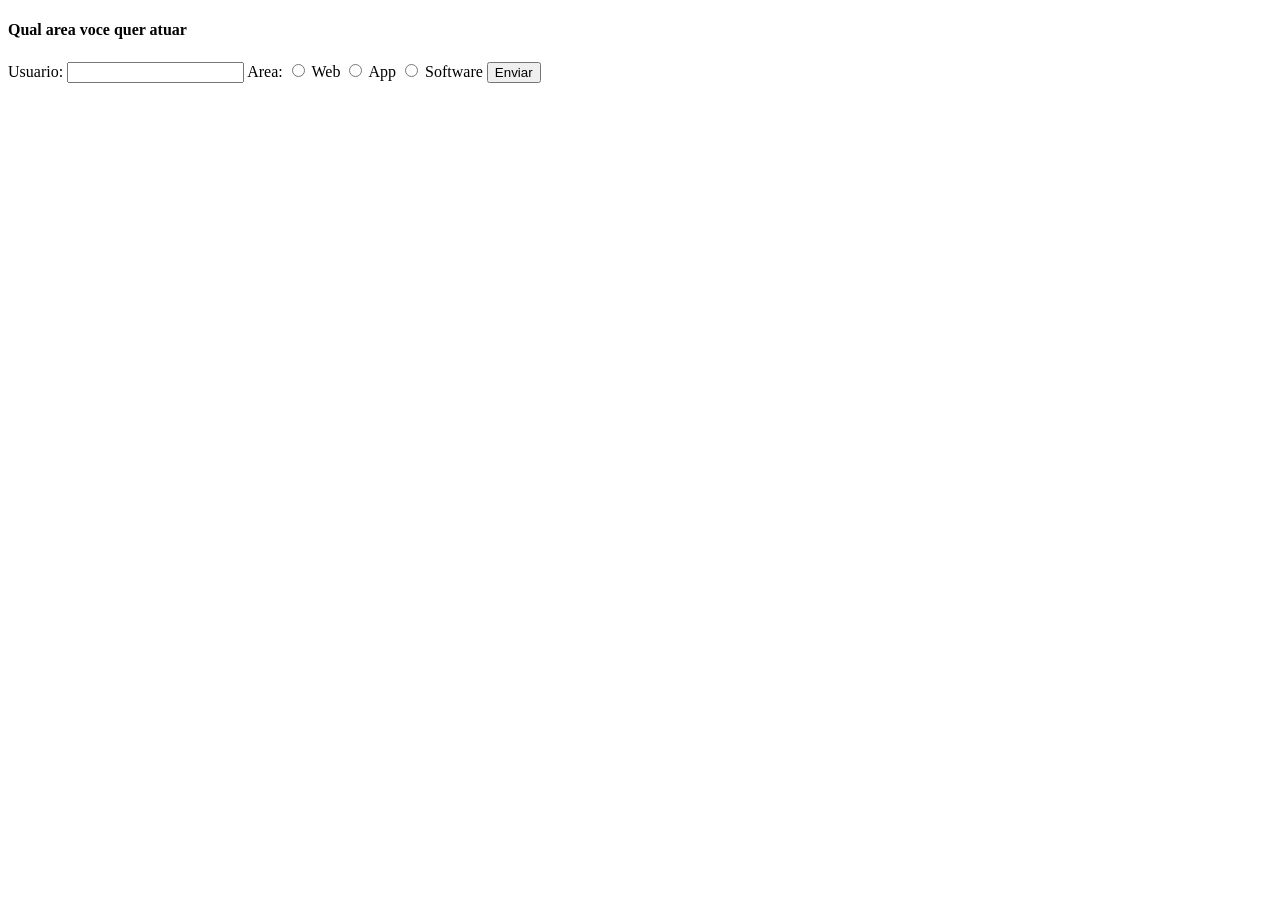
==== Forms/index.html @ b3f2922a "Primeiro Formulario HTML" ====
<!DOCTYPE html>
<html lang="pt-BR">
<head>
    <meta charset="UTF-8">
    <meta name="viewport" content="width=device-width, initial-scale=1.0">
    <title>Formularios</title>
</head>
<body>
    <form action="" method="get">
        <h4>Qual area voce quer atuar</h4>
        <label for="nome">Usuario: </label>
        <input type="text" name="nome" id="nome" required>

        <label for="area">Area: </label>

        <input type="radio" name="area" id="areaweb" value="web" required> 
        <label for="areaweb">Web</label>

        <input type="radio" name="area" id="areaapp" value="app" required>
        <label for="areaapp">App</label>

        <input type="radio" name="area" id="areasoft" value="Software" required>
        <label for="areasoft">Software</label>

        <button type="submit">Enviar</button>
    </form>
</body>
</html>
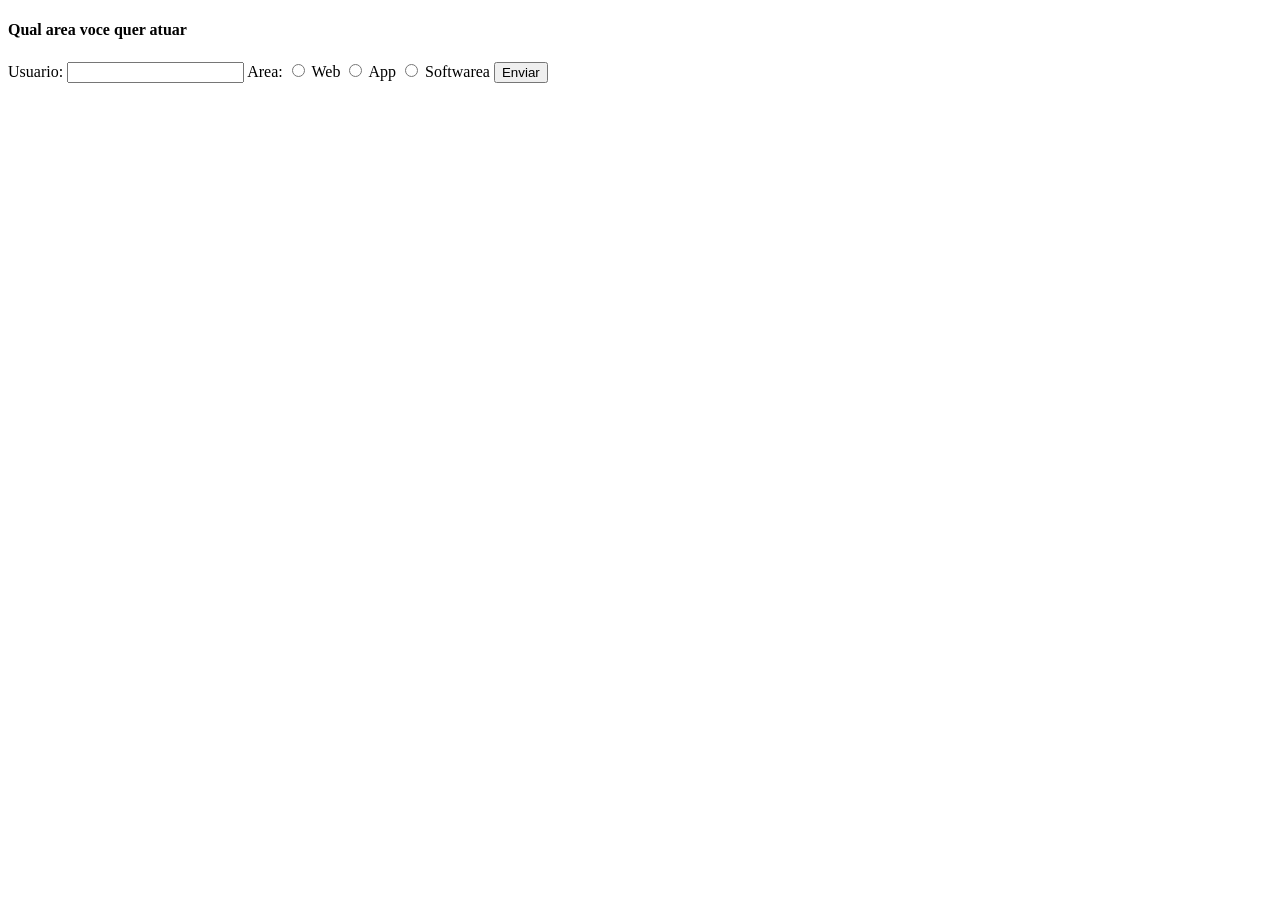
==== commit e35d13df: "Arrumando o Formulario" ====
--- a/Forms/index.html
+++ b/Forms/index.html
@@ -20,7 +20,7 @@
         <label for="areaapp">App</label>
 
         <input type="radio" name="area" id="areasoft" value="Software" required>
-        <label for="areasoft">Software</label>
+        <label for="areasoft">Softwarea</label>
 
         <button type="submit">Enviar</button>
     </form>
